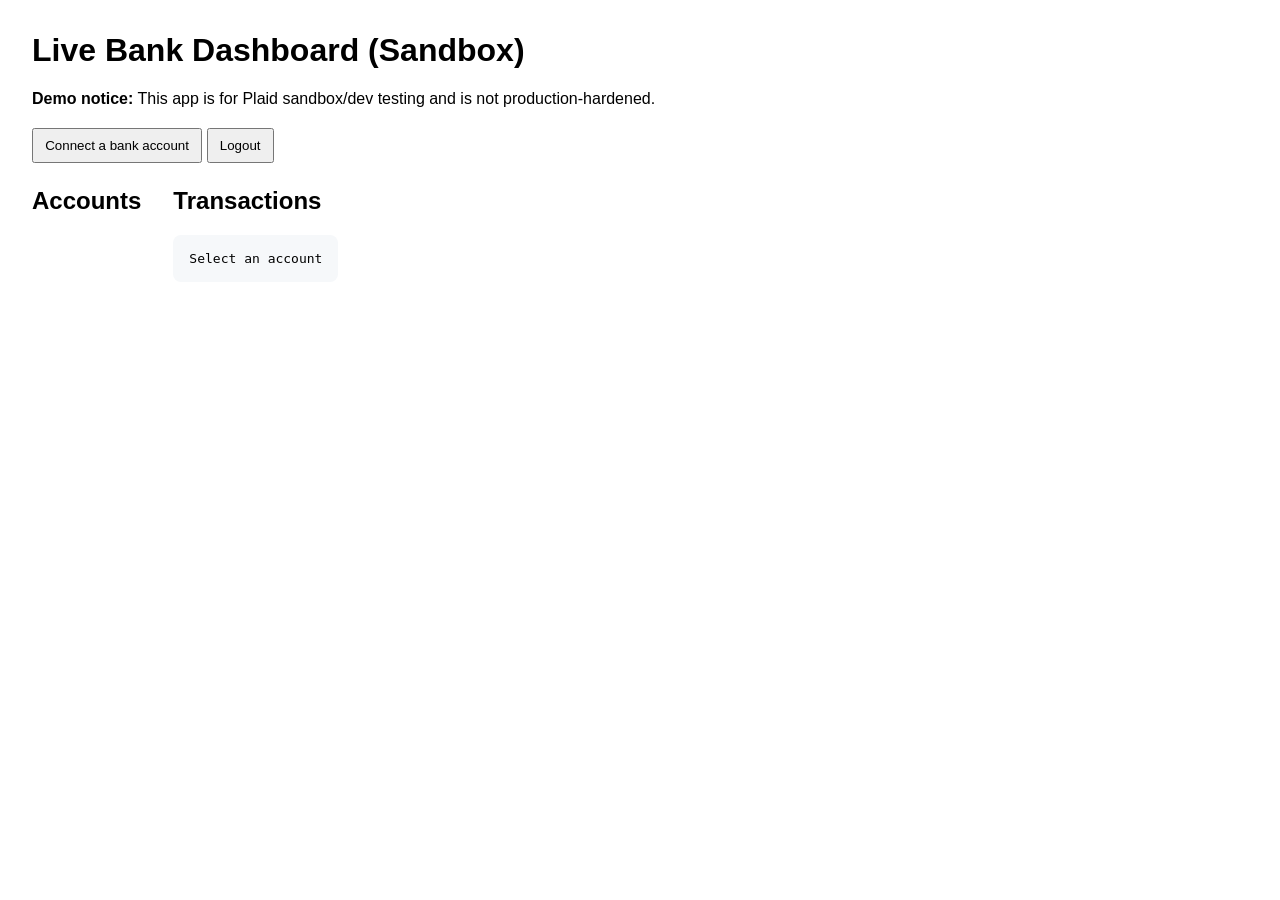
==== webapp/static/dashboard.html @ 2e970cfb "Add FastAPI live bank dashboard webapp Co-authored-by: primedigitalexchange-code <295407470+primedig" ====
<!doctype html>
<html lang="en">
<head>
  <meta charset="utf-8">
  <meta name="viewport" content="width=device-width, initial-scale=1">
  <title>fluffy-engine dashboard</title>
  <style>
    body { font-family: Arial, sans-serif; margin: 2rem; }
    button { margin: 0.25rem 0; padding: 0.5rem 0.7rem; }
    .row { display: flex; gap: 2rem; align-items: flex-start; }
    ul { padding-left: 1.25rem; }
    pre { background: #f6f8fa; padding: 1rem; border-radius: 8px; overflow: auto; }
  </style>
  <script src="https://cdn.plaid.com/link/v2/stable/link-initialize.js"></script>
</head>
<body>
  <h1>Live Bank Dashboard (Sandbox)</h1>
  <p id="welcome"></p>
  <p><strong>Demo notice:</strong> This app is for Plaid sandbox/dev testing and is not production-hardened.</p>
  <button id="connect">Connect a bank account</button>
  <button id="logout">Logout</button>
  <div class="row">
    <section>
      <h2>Accounts</h2>
      <ul id="accounts"></ul>
    </section>
    <section>
      <h2>Transactions</h2>
      <pre id="transactions">Select an account</pre>
    </section>
  </div>
  <script>
    const welcome = document.getElementById("welcome");
    const accountsEl = document.getElementById("accounts");
    const txEl = document.getElementById("transactions");

    async function api(path, options = {}) {
      const response = await fetch(path, { credentials: "include", ...options });
      if (response.status === 401) {
        window.location.assign("/");
        throw new Error("Unauthorized");
      }
      if (!response.ok) {
        const payload = await response.json().catch(() => ({}));
        throw new Error(payload.detail || `Request failed: ${response.status}`);
      }
      return response.json();
    }

    async function ensureAuthenticated() {
      const payload = await api("/auth/me");
      welcome.textContent = `Signed in as ${payload.username}`;
    }

    async function loadAccounts() {
      const payload = await api("/bank/accounts");
      accountsEl.innerHTML = "";
      if (!payload.accounts.length) {
        accountsEl.innerHTML = "<li>No accounts linked yet.</li>";
        return;
      }
      for (const account of payload.accounts) {
        const li = document.createElement("li");
        const button = document.createElement("button");
        button.textContent = `${account.bank_name || "Bank"} · ${account.masked_account_number} · ${account.balance} (${account.status})`;
        button.addEventListener("click", async () => {
          const tx = await api(`/bank/accounts/${encodeURIComponent(account.account_id)}/transactions`);
          txEl.textContent = JSON.stringify(tx.transactions, null, 2);
        });
        li.appendChild(button);
        accountsEl.appendChild(li);
      }
    }

    async function connectAccount() {
      const token = await api("/bank/link-token", { method: "POST" });
      const handler = Plaid.create({
        token: token.link_token,
        onSuccess: async (publicToken) => {
          await api("/bank/exchange-token", {
            method: "POST",
            headers: { "Content-Type": "application/json" },
            body: JSON.stringify({ public_token: publicToken }),
          });
          await loadAccounts();
        },
      });
      handler.open();
    }

    document.getElementById("connect").addEventListener("click", connectAccount);
    document.getElementById("logout").addEventListener("click", async () => {
      await api("/auth/logout", { method: "POST" });
      window.location.assign("/");
    });

    (async () => {
      await ensureAuthenticated();
      await loadAccounts();
    })();
  </script>
</body>
</html>
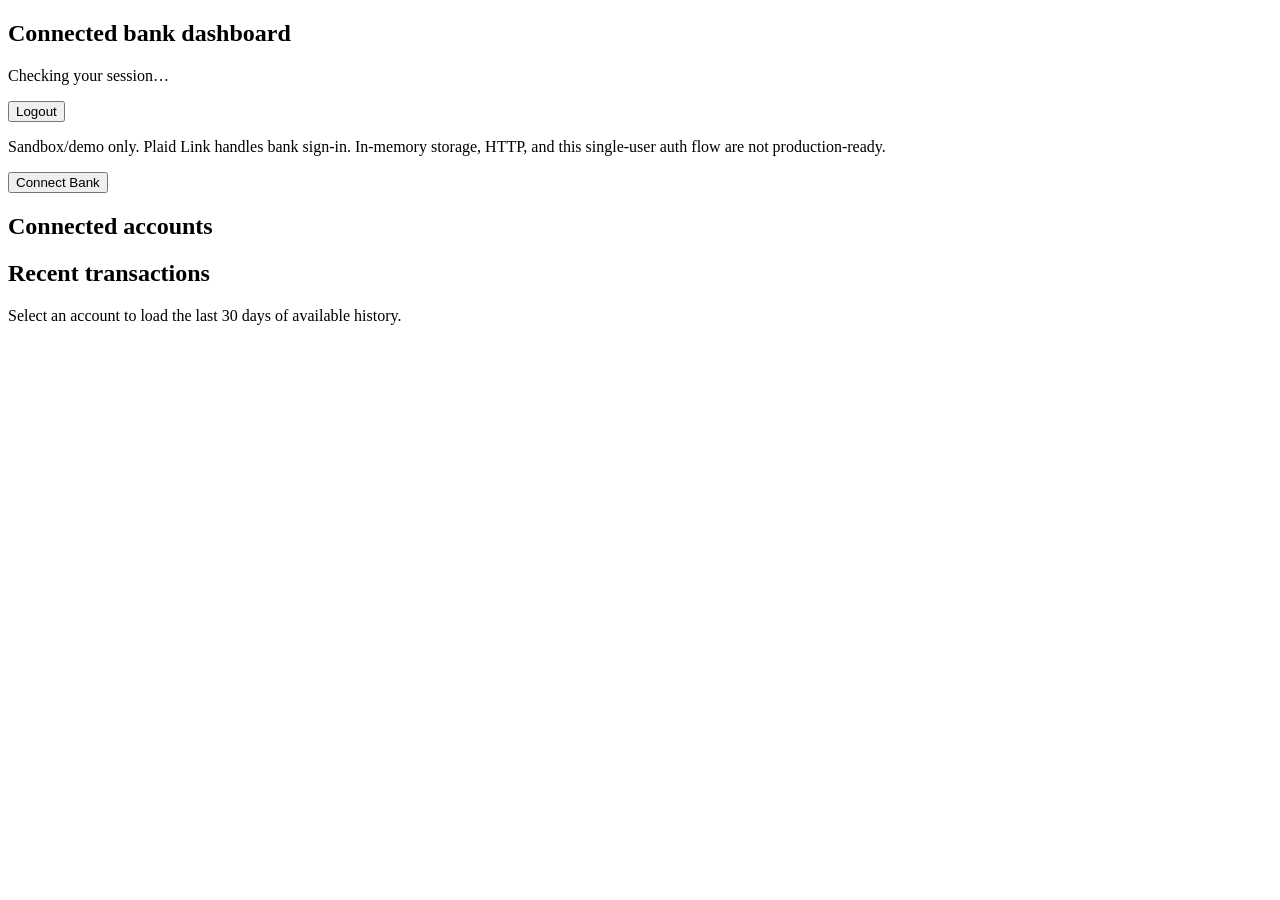
==== commit 259cb236: "Add FastAPI webapp demo Co-authored-by: primedigitalexchange-code <295407470+primedigitalexchange-co" ====
--- a/webapp/static/dashboard.html
+++ b/webapp/static/dashboard.html
@@ -1,103 +1,45 @@
-<!doctype html>
+<!DOCTYPE html>
 <html lang="en">
-<head>
-  <meta charset="utf-8">
-  <meta name="viewport" content="width=device-width, initial-scale=1">
-  <title>fluffy-engine dashboard</title>
-  <style>
-    body { font-family: Arial, sans-serif; margin: 2rem; }
-    button { margin: 0.25rem 0; padding: 0.5rem 0.7rem; }
-    .row { display: flex; gap: 2rem; align-items: flex-start; }
-    ul { padding-left: 1.25rem; }
-    pre { background: #f6f8fa; padding: 1rem; border-radius: 8px; overflow: auto; }
-  </style>
-  <script src="https://cdn.plaid.com/link/v2/stable/link-initialize.js"></script>
-</head>
-<body>
-  <h1>Live Bank Dashboard (Sandbox)</h1>
-  <p id="welcome"></p>
-  <p><strong>Demo notice:</strong> This app is for Plaid sandbox/dev testing and is not production-hardened.</p>
-  <button id="connect">Connect a bank account</button>
-  <button id="logout">Logout</button>
-  <div class="row">
-    <section>
-      <h2>Accounts</h2>
-      <ul id="accounts"></ul>
-    </section>
-    <section>
-      <h2>Transactions</h2>
-      <pre id="transactions">Select an account</pre>
-    </section>
-  </div>
-  <script>
-    const welcome = document.getElementById("welcome");
-    const accountsEl = document.getElementById("accounts");
-    const txEl = document.getElementById("transactions");
+  <head>
+    <meta charset="UTF-8" />
+    <meta name="viewport" content="width=device-width, initial-scale=1.0" />
+    <title>fluffy-engine bank dashboard</title>
+    <link rel="stylesheet" href="/static/styles.css" />
+    <script src="https://cdn.plaid.com/link/v2/stable/link-initialize.js"></script>
+  </head>
+  <body>
+    <main class="shell">
+      <section class="panel stack">
+        <div class="toolbar">
+          <div>
+            <h1>Connected bank dashboard</h1>
+            <p id="welcome-message">Checking your session…</p>
+          </div>
+          <button id="logout-button" class="button button--secondary" type="button">Logout</button>
+        </div>
+        <p class="notice notice--warning">
+          Sandbox/demo only. Plaid Link handles bank sign-in. In-memory storage, HTTP, and this
+          single-user auth flow are not production-ready.
+        </p>
+        <div class="toolbar">
+          <button id="connect-bank-button" type="button">Connect Bank</button>
+          <span id="connect-status"></span>
+        </div>
+      </section>
 
-    async function api(path, options = {}) {
-      const response = await fetch(path, { credentials: "include", ...options });
-      if (response.status === 401) {
-        window.location.assign("/");
-        throw new Error("Unauthorized");
-      }
-      if (!response.ok) {
-        const payload = await response.json().catch(() => ({}));
-        throw new Error(payload.detail || `Request failed: ${response.status}`);
-      }
-      return response.json();
-    }
+      <section class="grid">
+        <section class="panel stack">
+          <h2>Connected accounts</h2>
+          <ul id="accounts-list" class="list"></ul>
+        </section>
 
-    async function ensureAuthenticated() {
-      const payload = await api("/auth/me");
-      welcome.textContent = `Signed in as ${payload.username}`;
-    }
-
-    async function loadAccounts() {
-      const payload = await api("/bank/accounts");
-      accountsEl.innerHTML = "";
-      if (!payload.accounts.length) {
-        accountsEl.innerHTML = "<li>No accounts linked yet.</li>";
-        return;
-      }
-      for (const account of payload.accounts) {
-        const li = document.createElement("li");
-        const button = document.createElement("button");
-        button.textContent = `${account.bank_name || "Bank"} · ${account.masked_account_number} · ${account.balance} (${account.status})`;
-        button.addEventListener("click", async () => {
-          const tx = await api(`/bank/accounts/${encodeURIComponent(account.account_id)}/transactions`);
-          txEl.textContent = JSON.stringify(tx.transactions, null, 2);
-        });
-        li.appendChild(button);
-        accountsEl.appendChild(li);
-      }
-    }
-
-    async function connectAccount() {
-      const token = await api("/bank/link-token", { method: "POST" });
-      const handler = Plaid.create({
-        token: token.link_token,
-        onSuccess: async (publicToken) => {
-          await api("/bank/exchange-token", {
-            method: "POST",
-            headers: { "Content-Type": "application/json" },
-            body: JSON.stringify({ public_token: publicToken }),
-          });
-          await loadAccounts();
-        },
-      });
-      handler.open();
-    }
-
-    document.getElementById("connect").addEventListener("click", connectAccount);
-    document.getElementById("logout").addEventListener("click", async () => {
-      await api("/auth/logout", { method: "POST" });
-      window.location.assign("/");
-    });
-
-    (async () => {
-      await ensureAuthenticated();
-      await loadAccounts();
-    })();
-  </script>
-</body>
+        <section class="panel stack">
+          <h2>Recent transactions</h2>
+          <p class="hint">Select an account to load the last 30 days of available history.</p>
+          <ul id="transactions-list" class="list"></ul>
+        </section>
+      </section>
+    </main>
+    <script src="/static/app.js" defer></script>
+  </body>
 </html>
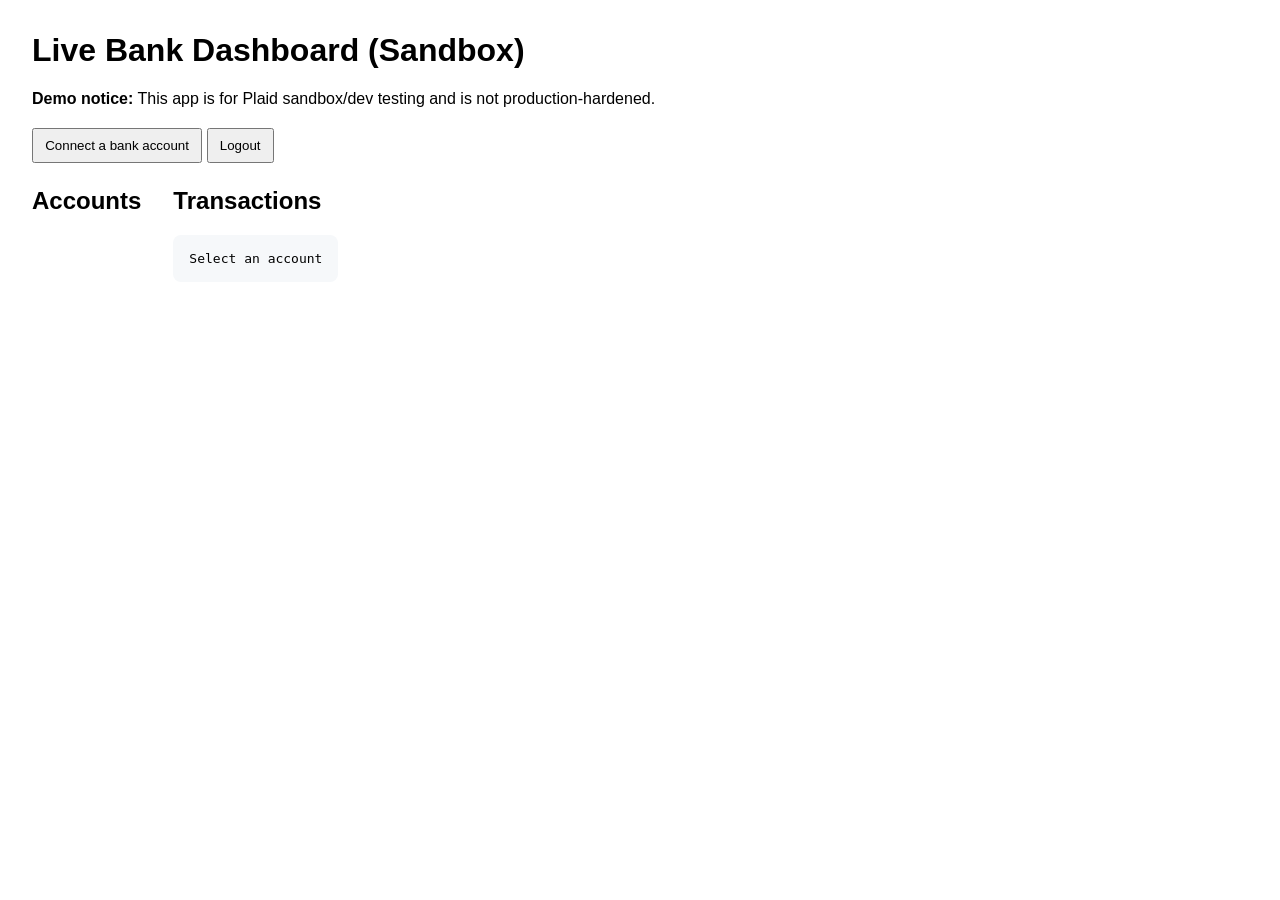
==== commit f925d43b: "Merge 2e970cfbf7286780a0e16a15615da9046f0a649f into 7a396806a011f2aa6a057ee93ab7313d85a7b78f" ====
--- a/webapp/static/dashboard.html
+++ b/webapp/static/dashboard.html
@@ -1,45 +1,103 @@
-<!DOCTYPE html>
+<!doctype html>
 <html lang="en">
-  <head>
-    <meta charset="UTF-8" />
-    <meta name="viewport" content="width=device-width, initial-scale=1.0" />
-    <title>fluffy-engine bank dashboard</title>
-    <link rel="stylesheet" href="/static/styles.css" />
-    <script src="https://cdn.plaid.com/link/v2/stable/link-initialize.js"></script>
-  </head>
-  <body>
-    <main class="shell">
-      <section class="panel stack">
-        <div class="toolbar">
-          <div>
-            <h1>Connected bank dashboard</h1>
-            <p id="welcome-message">Checking your session…</p>
-          </div>
-          <button id="logout-button" class="button button--secondary" type="button">Logout</button>
-        </div>
-        <p class="notice notice--warning">
-          Sandbox/demo only. Plaid Link handles bank sign-in. In-memory storage, HTTP, and this
-          single-user auth flow are not production-ready.
-        </p>
-        <div class="toolbar">
-          <button id="connect-bank-button" type="button">Connect Bank</button>
-          <span id="connect-status"></span>
-        </div>
-      </section>
+<head>
+  <meta charset="utf-8">
+  <meta name="viewport" content="width=device-width, initial-scale=1">
+  <title>fluffy-engine dashboard</title>
+  <style>
+    body { font-family: Arial, sans-serif; margin: 2rem; }
+    button { margin: 0.25rem 0; padding: 0.5rem 0.7rem; }
+    .row { display: flex; gap: 2rem; align-items: flex-start; }
+    ul { padding-left: 1.25rem; }
+    pre { background: #f6f8fa; padding: 1rem; border-radius: 8px; overflow: auto; }
+  </style>
+  <script src="https://cdn.plaid.com/link/v2/stable/link-initialize.js"></script>
+</head>
+<body>
+  <h1>Live Bank Dashboard (Sandbox)</h1>
+  <p id="welcome"></p>
+  <p><strong>Demo notice:</strong> This app is for Plaid sandbox/dev testing and is not production-hardened.</p>
+  <button id="connect">Connect a bank account</button>
+  <button id="logout">Logout</button>
+  <div class="row">
+    <section>
+      <h2>Accounts</h2>
+      <ul id="accounts"></ul>
+    </section>
+    <section>
+      <h2>Transactions</h2>
+      <pre id="transactions">Select an account</pre>
+    </section>
+  </div>
+  <script>
+    const welcome = document.getElementById("welcome");
+    const accountsEl = document.getElementById("accounts");
+    const txEl = document.getElementById("transactions");
 
-      <section class="grid">
-        <section class="panel stack">
-          <h2>Connected accounts</h2>
-          <ul id="accounts-list" class="list"></ul>
-        </section>
+    async function api(path, options = {}) {
+      const response = await fetch(path, { credentials: "include", ...options });
+      if (response.status === 401) {
+        window.location.assign("/");
+        throw new Error("Unauthorized");
+      }
+      if (!response.ok) {
+        const payload = await response.json().catch(() => ({}));
+        throw new Error(payload.detail || `Request failed: ${response.status}`);
+      }
+      return response.json();
+    }
 
-        <section class="panel stack">
-          <h2>Recent transactions</h2>
-          <p class="hint">Select an account to load the last 30 days of available history.</p>
-          <ul id="transactions-list" class="list"></ul>
-        </section>
-      </section>
-    </main>
-    <script src="/static/app.js" defer></script>
-  </body>
+    async function ensureAuthenticated() {
+      const payload = await api("/auth/me");
+      welcome.textContent = `Signed in as ${payload.username}`;
+    }
+
+    async function loadAccounts() {
+      const payload = await api("/bank/accounts");
+      accountsEl.innerHTML = "";
+      if (!payload.accounts.length) {
+        accountsEl.innerHTML = "<li>No accounts linked yet.</li>";
+        return;
+      }
+      for (const account of payload.accounts) {
+        const li = document.createElement("li");
+        const button = document.createElement("button");
+        button.textContent = `${account.bank_name || "Bank"} · ${account.masked_account_number} · ${account.balance} (${account.status})`;
+        button.addEventListener("click", async () => {
+          const tx = await api(`/bank/accounts/${encodeURIComponent(account.account_id)}/transactions`);
+          txEl.textContent = JSON.stringify(tx.transactions, null, 2);
+        });
+        li.appendChild(button);
+        accountsEl.appendChild(li);
+      }
+    }
+
+    async function connectAccount() {
+      const token = await api("/bank/link-token", { method: "POST" });
+      const handler = Plaid.create({
+        token: token.link_token,
+        onSuccess: async (publicToken) => {
+          await api("/bank/exchange-token", {
+            method: "POST",
+            headers: { "Content-Type": "application/json" },
+            body: JSON.stringify({ public_token: publicToken }),
+          });
+          await loadAccounts();
+        },
+      });
+      handler.open();
+    }
+
+    document.getElementById("connect").addEventListener("click", connectAccount);
+    document.getElementById("logout").addEventListener("click", async () => {
+      await api("/auth/logout", { method: "POST" });
+      window.location.assign("/");
+    });
+
+    (async () => {
+      await ensureAuthenticated();
+      await loadAccounts();
+    })();
+  </script>
+</body>
 </html>
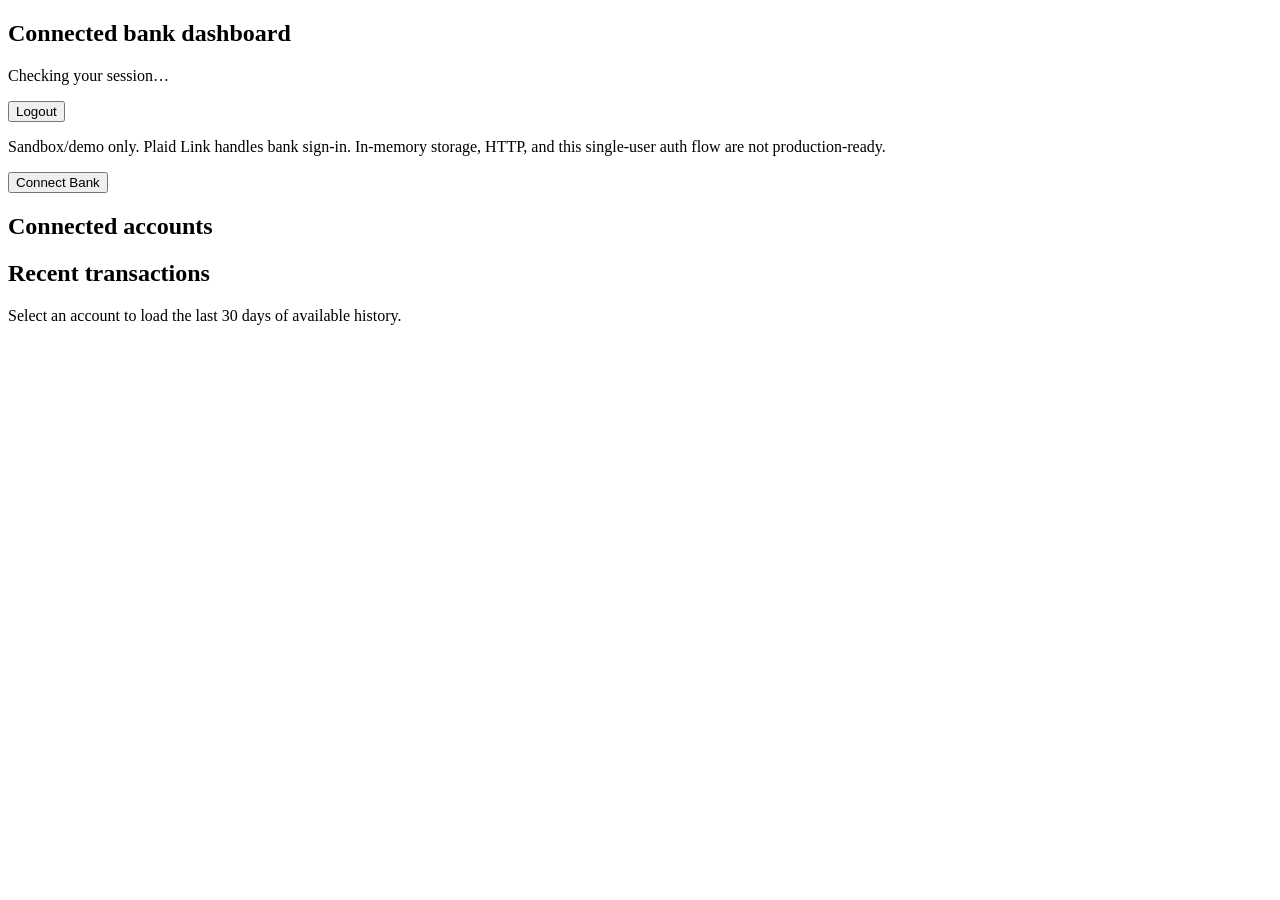
==== commit 3c2295cc: "Merge 259cb236e4a323bfe9501d3d0501df1016d5434f into 7a396806a011f2aa6a057ee93ab7313d85a7b78f" ====
--- a/webapp/static/dashboard.html
+++ b/webapp/static/dashboard.html
@@ -1,103 +1,45 @@
-<!doctype html>
+<!DOCTYPE html>
 <html lang="en">
-<head>
-  <meta charset="utf-8">
-  <meta name="viewport" content="width=device-width, initial-scale=1">
-  <title>fluffy-engine dashboard</title>
-  <style>
-    body { font-family: Arial, sans-serif; margin: 2rem; }
-    button { margin: 0.25rem 0; padding: 0.5rem 0.7rem; }
-    .row { display: flex; gap: 2rem; align-items: flex-start; }
-    ul { padding-left: 1.25rem; }
-    pre { background: #f6f8fa; padding: 1rem; border-radius: 8px; overflow: auto; }
-  </style>
-  <script src="https://cdn.plaid.com/link/v2/stable/link-initialize.js"></script>
-</head>
-<body>
-  <h1>Live Bank Dashboard (Sandbox)</h1>
-  <p id="welcome"></p>
-  <p><strong>Demo notice:</strong> This app is for Plaid sandbox/dev testing and is not production-hardened.</p>
-  <button id="connect">Connect a bank account</button>
-  <button id="logout">Logout</button>
-  <div class="row">
-    <section>
-      <h2>Accounts</h2>
-      <ul id="accounts"></ul>
-    </section>
-    <section>
-      <h2>Transactions</h2>
-      <pre id="transactions">Select an account</pre>
-    </section>
-  </div>
-  <script>
-    const welcome = document.getElementById("welcome");
-    const accountsEl = document.getElementById("accounts");
-    const txEl = document.getElementById("transactions");
+  <head>
+    <meta charset="UTF-8" />
+    <meta name="viewport" content="width=device-width, initial-scale=1.0" />
+    <title>fluffy-engine bank dashboard</title>
+    <link rel="stylesheet" href="/static/styles.css" />
+    <script src="https://cdn.plaid.com/link/v2/stable/link-initialize.js"></script>
+  </head>
+  <body>
+    <main class="shell">
+      <section class="panel stack">
+        <div class="toolbar">
+          <div>
+            <h1>Connected bank dashboard</h1>
+            <p id="welcome-message">Checking your session…</p>
+          </div>
+          <button id="logout-button" class="button button--secondary" type="button">Logout</button>
+        </div>
+        <p class="notice notice--warning">
+          Sandbox/demo only. Plaid Link handles bank sign-in. In-memory storage, HTTP, and this
+          single-user auth flow are not production-ready.
+        </p>
+        <div class="toolbar">
+          <button id="connect-bank-button" type="button">Connect Bank</button>
+          <span id="connect-status"></span>
+        </div>
+      </section>
 
-    async function api(path, options = {}) {
-      const response = await fetch(path, { credentials: "include", ...options });
-      if (response.status === 401) {
-        window.location.assign("/");
-        throw new Error("Unauthorized");
-      }
-      if (!response.ok) {
-        const payload = await response.json().catch(() => ({}));
-        throw new Error(payload.detail || `Request failed: ${response.status}`);
-      }
-      return response.json();
-    }
+      <section class="grid">
+        <section class="panel stack">
+          <h2>Connected accounts</h2>
+          <ul id="accounts-list" class="list"></ul>
+        </section>
 
-    async function ensureAuthenticated() {
-      const payload = await api("/auth/me");
-      welcome.textContent = `Signed in as ${payload.username}`;
-    }
-
-    async function loadAccounts() {
-      const payload = await api("/bank/accounts");
-      accountsEl.innerHTML = "";
-      if (!payload.accounts.length) {
-        accountsEl.innerHTML = "<li>No accounts linked yet.</li>";
-        return;
-      }
-      for (const account of payload.accounts) {
-        const li = document.createElement("li");
-        const button = document.createElement("button");
-        button.textContent = `${account.bank_name || "Bank"} · ${account.masked_account_number} · ${account.balance} (${account.status})`;
-        button.addEventListener("click", async () => {
-          const tx = await api(`/bank/accounts/${encodeURIComponent(account.account_id)}/transactions`);
-          txEl.textContent = JSON.stringify(tx.transactions, null, 2);
-        });
-        li.appendChild(button);
-        accountsEl.appendChild(li);
-      }
-    }
-
-    async function connectAccount() {
-      const token = await api("/bank/link-token", { method: "POST" });
-      const handler = Plaid.create({
-        token: token.link_token,
-        onSuccess: async (publicToken) => {
-          await api("/bank/exchange-token", {
-            method: "POST",
-            headers: { "Content-Type": "application/json" },
-            body: JSON.stringify({ public_token: publicToken }),
-          });
-          await loadAccounts();
-        },
-      });
-      handler.open();
-    }
-
-    document.getElementById("connect").addEventListener("click", connectAccount);
-    document.getElementById("logout").addEventListener("click", async () => {
-      await api("/auth/logout", { method: "POST" });
-      window.location.assign("/");
-    });
-
-    (async () => {
-      await ensureAuthenticated();
-      await loadAccounts();
-    })();
-  </script>
-</body>
+        <section class="panel stack">
+          <h2>Recent transactions</h2>
+          <p class="hint">Select an account to load the last 30 days of available history.</p>
+          <ul id="transactions-list" class="list"></ul>
+        </section>
+      </section>
+    </main>
+    <script src="/static/app.js" defer></script>
+  </body>
 </html>
